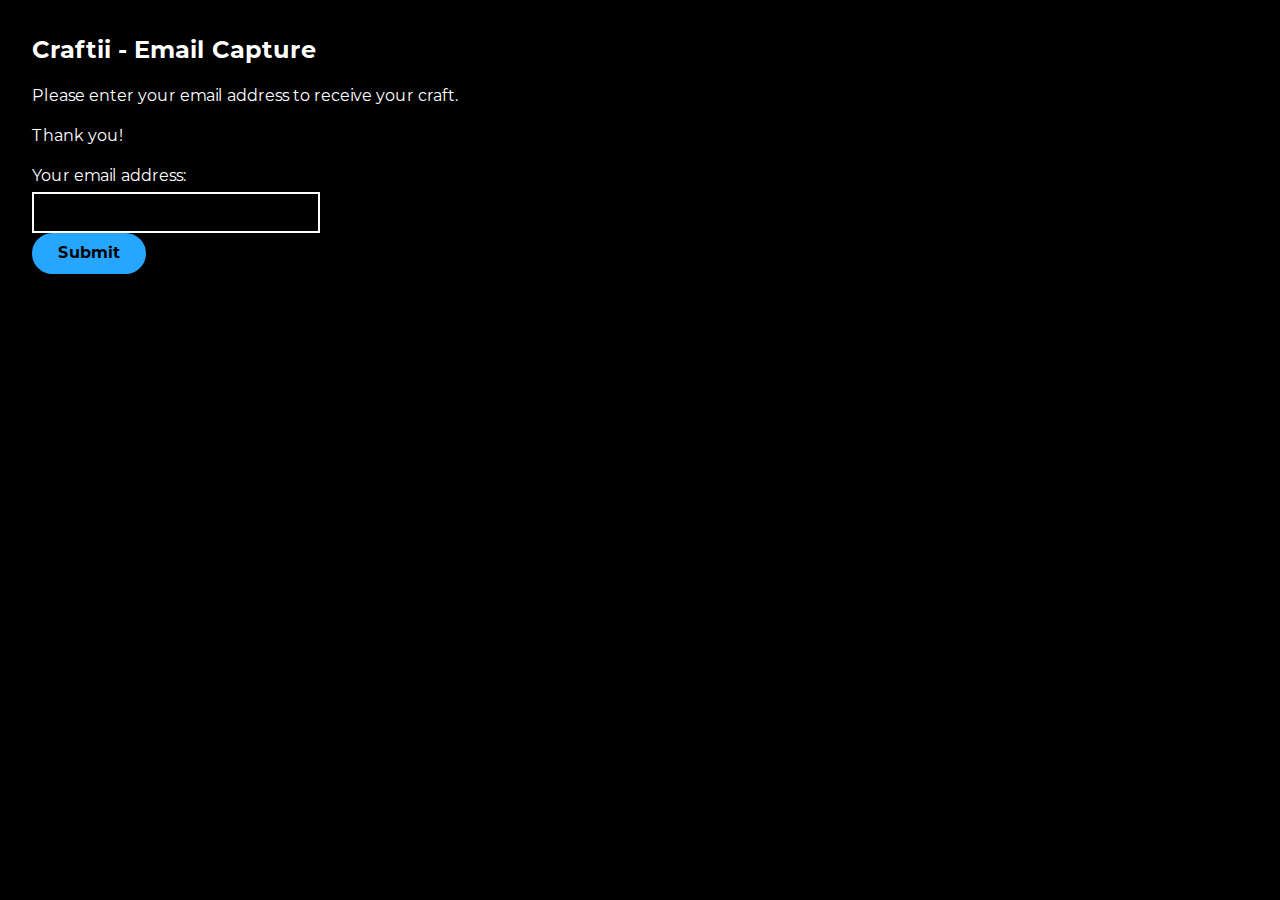
==== index.html @ ddd4aeb1 "initial commit and it works! (CSV email + config collection)" ====
<!DOCTYPE html>
<html lang="en">

<head>
    <meta charset="UTF-8">
    <meta name="viewport" content="width=device-width, initial-scale=1.0">
    <title>Craftii - Email Capture</title>
    <link rel="stylesheet" href="style.css" />
</head>

<body>
    <h1>Craftii - Email Capture</h1>
    <p>Please enter your email address to receive your craft.</p>
    <p>Thank you!</p>
    <form action="post_data.php" method="POST">
        <label for="name">Your email address:</label>
        <input required type="email" autocomplete="email" name="email" id="email" tabindex="0">
        <input type="hidden" name="config" value="1011">
        <input type="submit" name="submit" id="submit" value="Submit" tabindex="0">
    </form>
</body>

<script>
    const getConfigFromURL = () => {
        const params = new URLSearchParams(window.location.search);
        if (params.has("c")) {
            let configCode = params.get("c");

            // Ensure it is a 4-digit numeric code
            if (/^\d{4}$/.test(configCode)) {
                console.log("Config code:", configCode);
                // populate the hidden input field with the config code
                document.querySelector('input[name="config"]').value = configCode;
            } else {
                console.error("Invalid config code format:", configCode);
            }
        }
    }
    document.addEventListener('DOMContentLoaded', () => {
        getConfigFromURL();
    });
</script>

</html>
---- style.css ----
@font-face {
    font-family: "Montserrat";
    font-style: normal;
    font-weight: 400;
    font-display: swap;
    src: url("fonts/montserrat-400.woff2") format("woff2");
}

@font-face {
    font-family: "Montserrat";
    font-style: normal;
    font-weight: 700;
    font-display: swap;
    src: url("fonts/montserrat-700.woff2") format("woff2");
}

html {
    scroll-behavior: smooth;
}

body {
    margin: 0;
    padding: 2em;
    background-color: #000;
    color: #fff;
    font-family: Montserrat, sans-serif;
    line-height: 1.5;
}

h1 {
    font-size: 1.5em;
    margin-top: 0;
}

form label {
    display: block;
    margin-top: 1em;
    margin-bottom: 0.25em;
}

form input,
form textarea {
    display: block;
    box-sizing: border-box;
    border: 0.15em solid;
    font-family: Montserrat, sans-serif;
    font-size: 1em;
    line-height: 1.5;
    text-align: left;
    padding: 0.4em;
    transition: transform ease-out 50ms, opacity ease 250ms;
}

form textarea {
    margin-bottom: 1.5em;
}

form input:focus,
form textarea:focus {
    outline: none;
}

form input[type="email"],
form input[type="text"],
textarea {
    background-color: transparent;
    border-color: #fff;
    font-weight: bold;
    color: #fff;
}

form input[type="submit"] {
    display: block;
    background-color: #26a6ff;
    border-color: #26a6ff;
    border-radius: 1.75em;
    color: #000;
    font-weight: bold;
    -webkit-font-smoothing: antialiased;
    width: auto;
    padding: 0.4em 1.5em;
}

form input[type="submit"]:active {
    transform: scale(0.95);
}

@media only screen and (max-width: 639px) {

    form input {
        width: 100%;
    }

    form textarea {
        width: 100%;
        height: 8em;
    }

}

@media only screen and (min-width: 640px) {

    form input {
        width: 18em;
    }

    form textarea {
        width: 32em;
        height: 8em;
    }

}
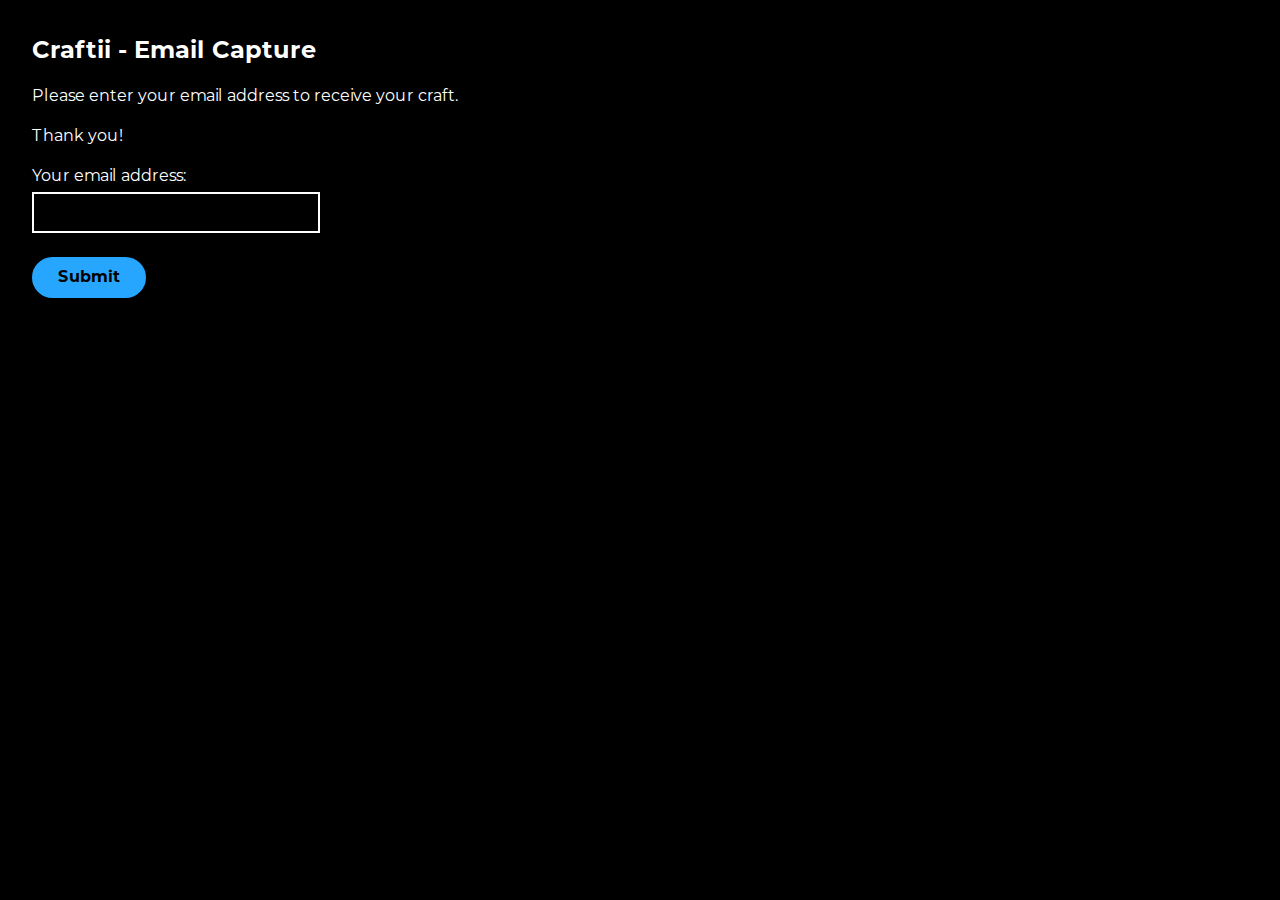
==== commit d7a69226: "style update" ====
--- a/index.html
+++ b/index.html
@@ -15,7 +15,7 @@
     <form action="post_data.php" method="POST">
         <label for="name">Your email address:</label>
         <input required type="email" autocomplete="email" name="email" id="email" tabindex="0">
-        <input type="hidden" name="config" value="1011">
+        <input type="hidden" name="config" value="">
         <input type="submit" name="submit" id="submit" value="Submit" tabindex="0">
     </form>
 </body>
--- a/style.css
+++ b/style.css
@@ -1,17 +1,17 @@
 @font-face {
-    font-family: "Montserrat";
+    font-family: 'Montserrat';
     font-style: normal;
     font-weight: 400;
     font-display: swap;
-    src: url("fonts/montserrat-400.woff2") format("woff2");
+    src: url('fonts/montserrat-400.woff2') format('woff2');
 }
 
 @font-face {
-    font-family: "Montserrat";
+    font-family: 'Montserrat';
     font-style: normal;
     font-weight: 700;
     font-display: swap;
-    src: url("fonts/montserrat-700.woff2") format("woff2");
+    src: url('fonts/montserrat-700.woff2') format('woff2');
 }
 
 html {
@@ -60,16 +60,17 @@
     outline: none;
 }
 
-form input[type="email"],
-form input[type="text"],
+form input[type='email'],
+form input[type='text'],
 textarea {
     background-color: transparent;
     border-color: #fff;
     font-weight: bold;
     color: #fff;
+    margin-bottom: 1.5em;
 }
 
-form input[type="submit"] {
+form input[type='submit'] {
     display: block;
     background-color: #26a6ff;
     border-color: #26a6ff;
@@ -81,12 +82,11 @@
     padding: 0.4em 1.5em;
 }
 
-form input[type="submit"]:active {
+form input[type='submit']:active {
     transform: scale(0.95);
 }
 
 @media only screen and (max-width: 639px) {
-
     form input {
         width: 100%;
     }
@@ -95,11 +95,9 @@
         width: 100%;
         height: 8em;
     }
-
 }
 
 @media only screen and (min-width: 640px) {
-
     form input {
         width: 18em;
     }
@@ -108,5 +106,4 @@
         width: 32em;
         height: 8em;
     }
-
 }
